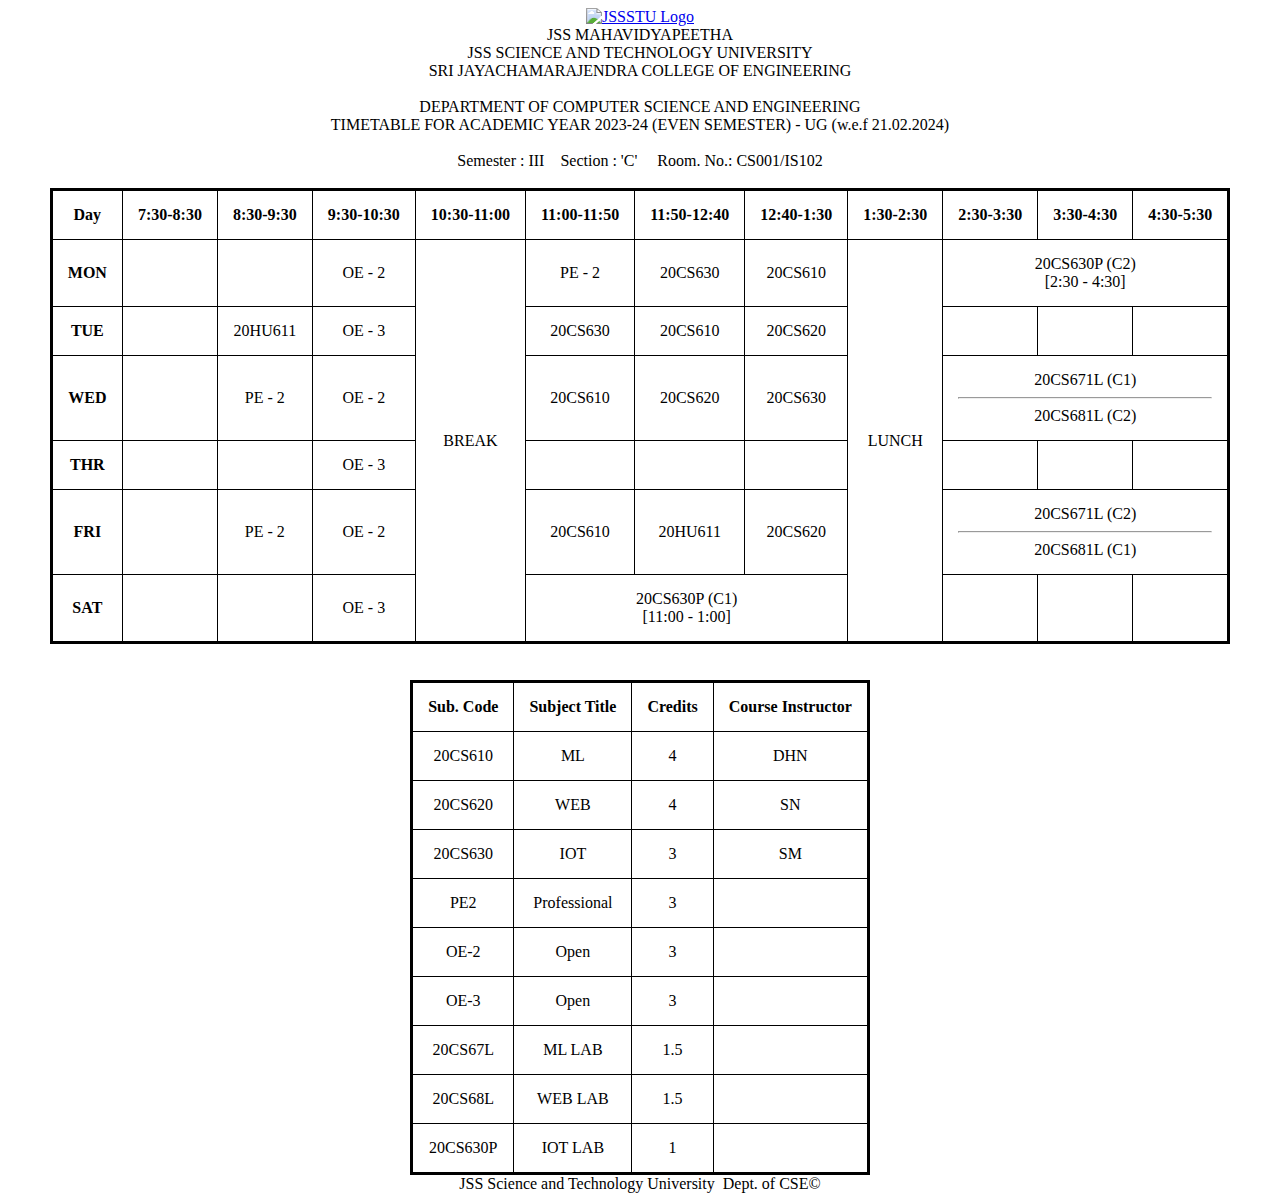
==== 1/index.html @ 9fb761fd "initial commit" ====
<!DOCTYPE html>
<html lang="en">
  <head>
    <meta charset="utf-8" />
    <meta name="viewport" content="width=device-width, initial-scale=1.0" />
    <title>JSS-STU Time Table</title>
    <style>
      th,
      td {
        text-align: center;
        padding: 15px;
      }
    </style>
  </head>

  <body>
    <header>
      <center>
        <a href="https://jssstuniv.in">
          <img
            src="https://jssstuniv.in/assets/img/logo/jssstulogo.png"
            width="20%"
            alt="JSSSTU Logo"
          />
        </a>
      </center>
      <center>
        JSS MAHAVIDYAPEETHA<br />
        JSS SCIENCE AND TECHNOLOGY UNIVERSITY<br />
        SRI JAYACHAMARAJENDRA COLLEGE OF ENGINEERING<br />
      </center>
    </header>
    <br />
    <center>
      DEPARTMENT OF COMPUTER SCIENCE AND ENGINEERING<br />
      TIMETABLE FOR ACADEMIC YEAR 2023-24 (EVEN SEMESTER) - UG (w.e.f
      21.02.2024)<br />
    </center>
    <br />
    <center>
      Semester : III &nbsp;&nbsp;&nbsp;Section : 'C' &nbsp;&nbsp;&nbsp; Room.
      No.: CS001/IS102
    </center>
    <center>
      <br />
      <table
        border="1"
        style="border-collapse: collapse; border: black 3px solid"
      >
        <th>Day</th>
        <th>7:30-8:30</th>
        <th>8:30-9:30</th>
        <th>9:30-10:30</th>
        <th>10:30-11:00</th>
        <th>11:00-11:50</th>
        <th>11:50-12:40</th>
        <th>12:40-1:30</th>
        <th>1:30-2:30</th>
        <th>2:30-3:30</th>
        <th>3:30-4:30</th>
        <th>4:30-5:30</th>
        <tr>
          <th>MON</th>
          <td></td>
          <td></td>
          <td>OE - 2</td>
          <td rowspan="7">BREAK</td>
          <td>PE - 2</td>
          <td
            onmouseover="this.innerHTML='Prof. SM';"
            onmouseout="this.innerHTML='20CS630';"
          >
            20CS630
          </td>
          <td
            onmouseover="this.innerHTML='Prof. DHN';"
            onmouseout="this.innerHTML='20CS610';"
          >
            20CS610
          </td>
          <td rowspan="7">LUNCH</td>
          <td
            colspan="3"
            onmouseover="this.innerHTML='Prof. SM';"
            onmouseout="this.innerHTML='20CS630P (C2)<br>[2:30 - 4:30]';"
          >
            20CS630P (C2)<br />[2:30 - 4:30]
          </td>
        </tr>
        <tr>
          <th>TUE</th>
          <td></td>
          <td>20HU611</td>
          <td>OE - 3</td>

          <td>20CS630</td>
          <td>20CS610</td>
          <td>20CS620</td>

          <td></td>
          <td></td>
          <td></td>
        </tr>
        <tr>
          <th>WED</th>
          <td></td>
          <td>PE - 2</td>
          <td>OE - 2</td>

          <td>20CS610</td>
          <td>20CS620</td>
          <td>20CS630</td>

          <td colspan="3">
            20CS671L (C1)
            <hr />
            20CS681L (C2)
          </td>
        </tr>
        <tr>
          <th>THR</th>
          <td></td>
          <td></td>
          <td>OE - 3</td>

          <td></td>
          <td></td>
          <td></td>

          <td></td>
          <td></td>
          <td></td>
        </tr>
        <tr>
          <th>FRI</th>
          <td></td>
          <td>PE - 2</td>
          <td>OE - 2</td>

          <td>20CS610</td>
          <td>20HU611</td>
          <td>20CS620</td>

          <td colspan="3">
            20CS671L (C2)
            <hr />
            20CS681L (C1)
          </td>
        </tr>
        <tr>
          <th>SAT</th>
          <td></td>
          <td></td>
          <td>OE - 3</td>

          <td colspan="3">
            20CS630P (C1)
            <br />
            [11:00 - 1:00]
          </td>

          <td></td>
          <td></td>
          <td></td>
        </tr>
      </table>
    </center>

    <br />
    <br />
    <center>
      <table
        border="black"
        style="border-collapse: collapse; border: solid black 3px"
      >
        <tr>
          <th>Sub. Code</th>
          <th>Subject Title</th>
          <th>Credits</th>
          <th>Course Instructor</th>
        </tr>
        <tr>
          <td>20CS610</td>
          <td>ML</td>
          <td>4</td>
          <td>DHN</td>
        </tr>
        <tr>
          <td>20CS620</td>
          <td>WEB</td>
          <td>4</td>
          <td>SN</td>
        </tr>
        <tr>
          <td>20CS630</td>
          <td>IOT</td>
          <td>3</td>
          <td>SM</td>
        </tr>
        <tr>
          <td>PE2</td>
          <td>Professional</td>
          <td>3</td>
          <td></td>
        </tr>
        <tr>
          <td>OE-2</td>
          <td>Open</td>
          <td>3</td>
          <td></td>
        </tr>
        <tr>
          <td>OE-3</td>
          <td>Open</td>
          <td>3</td>
          <td></td>
        </tr>
        <tr>
          <td>20CS67L</td>
          <td>ML LAB</td>
          <td>1.5</td>
          <td></td>
        </tr>
        <tr>
          <td>20CS68L</td>
          <td>WEB LAB</td>
          <td>1.5</td>
          <td></td>
        </tr>
        <tr>
          <td>20CS630P</td>
          <td>IOT LAB</td>
          <td>1</td>
          <td></td>
        </tr>
      </table>
    </center>
    <footer style="bottom: 0">
      <center>
        JSS Science and Technology University &nbsp;Dept. of CSE&copy;
      </center>
    </footer>
  </body>
</html>
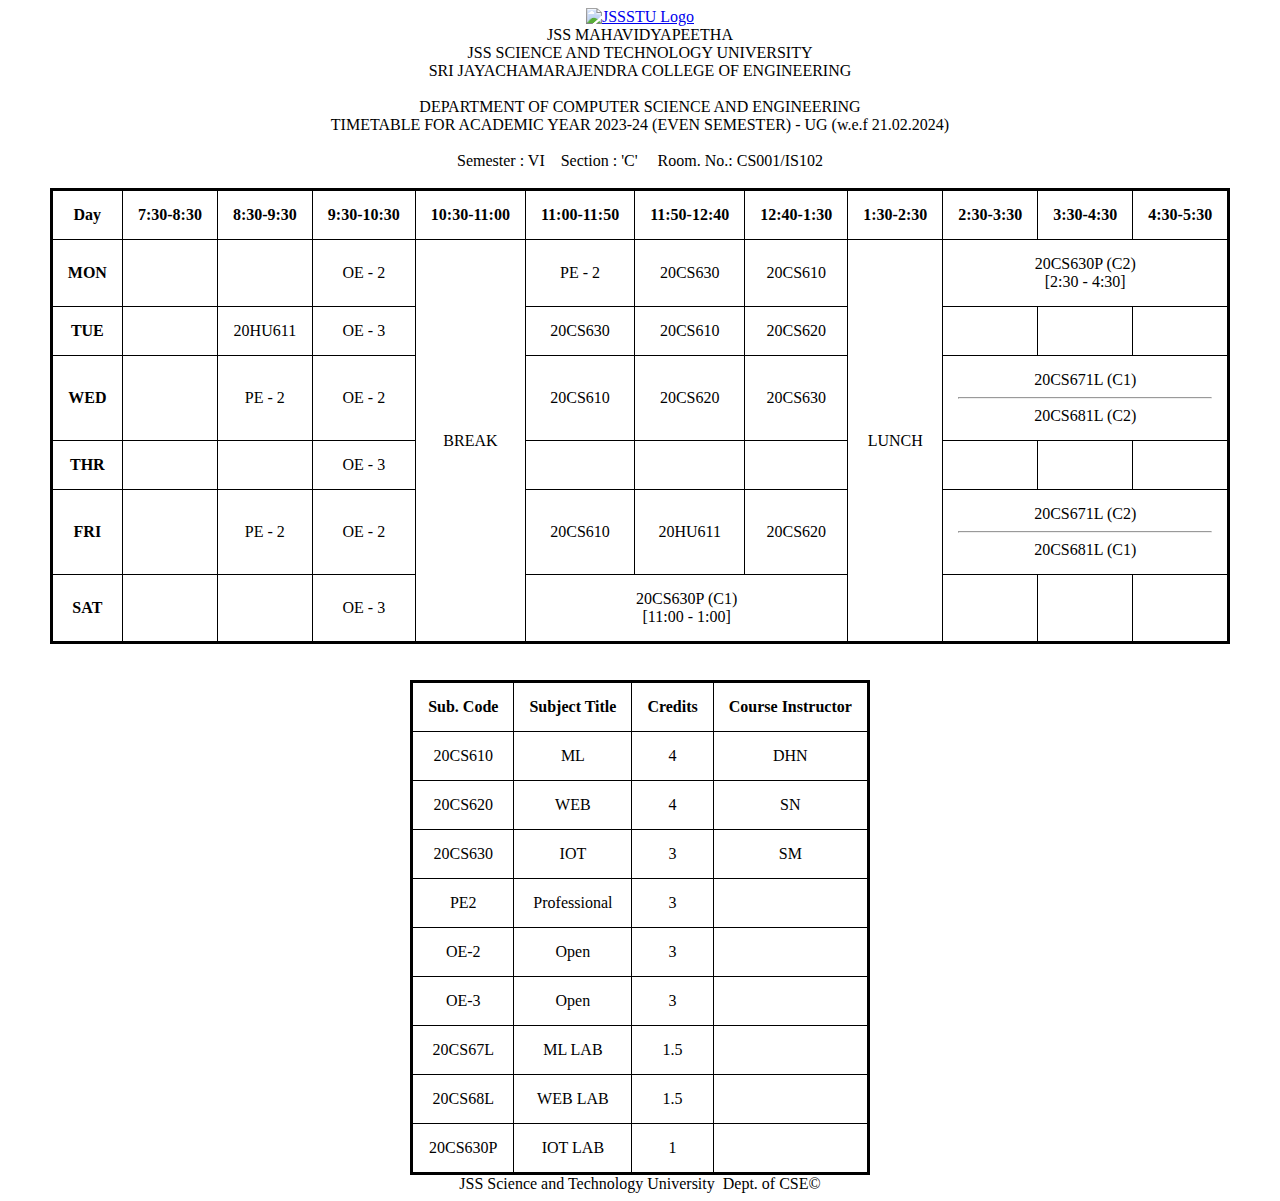
==== commit 120dd6ef: "Update index.html, 7b/index.html, and 2a/index.html" ====
--- a/1/index.html
+++ b/1/index.html
@@ -38,7 +38,7 @@
     </center>
     <br />
     <center>
-      Semester : III &nbsp;&nbsp;&nbsp;Section : 'C' &nbsp;&nbsp;&nbsp; Room.
+      Semester : VI &nbsp;&nbsp;&nbsp;Section : 'C' &nbsp;&nbsp;&nbsp; Room.
       No.: CS001/IS102
     </center>
     <center>
@@ -66,6 +66,11 @@
           <td>OE - 2</td>
           <td rowspan="7">BREAK</td>
           <td>PE - 2</td>
+          <!--
+            onmouseover
+            onmouseout
+            are optional
+          -->
           <td
             onmouseover="this.innerHTML='Prof. SM';"
             onmouseout="this.innerHTML='20CS630';"
